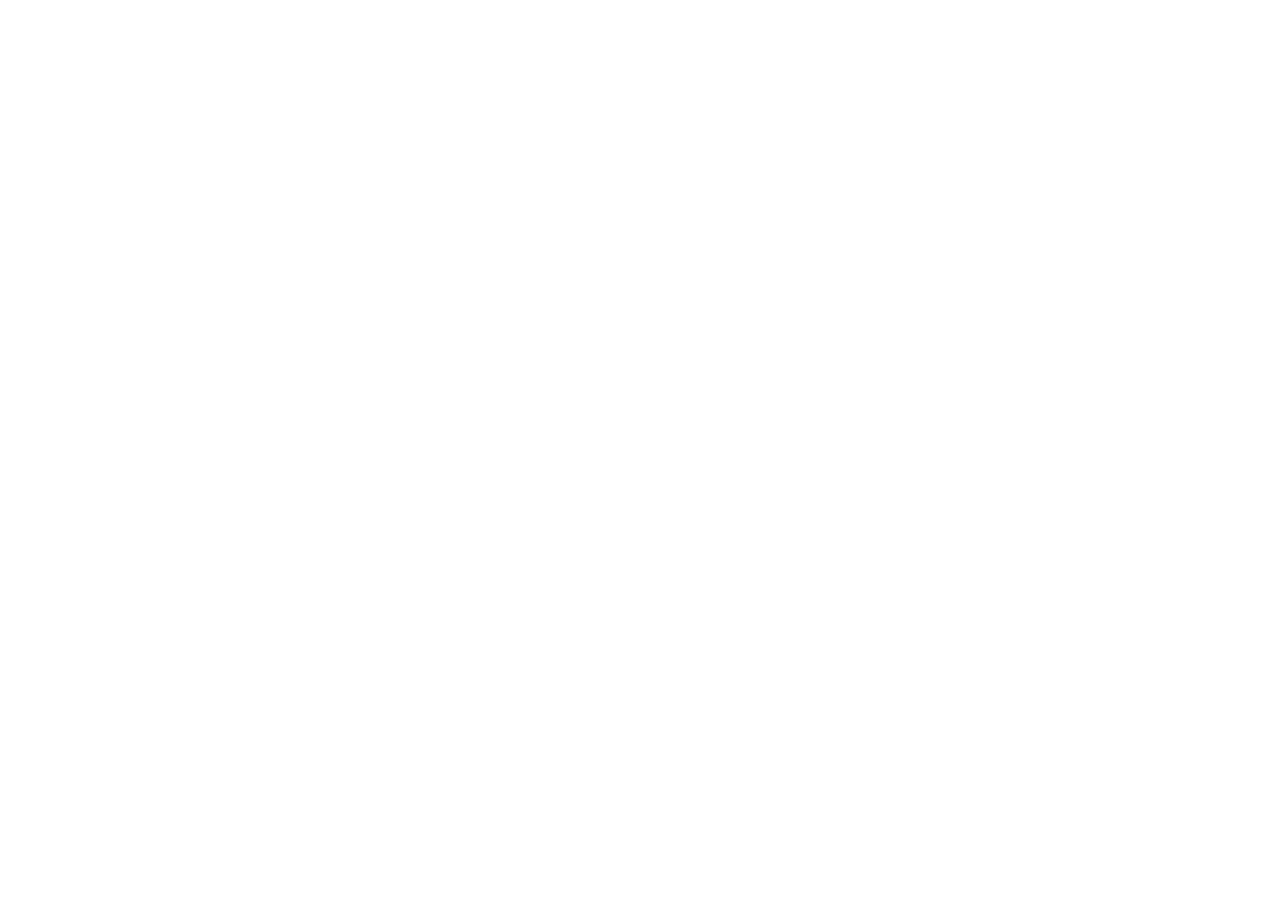
==== Index.html @ d71fd5b5 "First Commit" ====
<!DOCTYPE html>
<html lang="en">
<head>
    <meta charset="UTF-8">
    <meta http-equiv="X-UA-Compatible" content="IE=edge">
    <meta name="viewport" content="width=device-width, initial-scale=1.0">
    <title>Document</title>
</head>
<body>
    
</body>
</html>
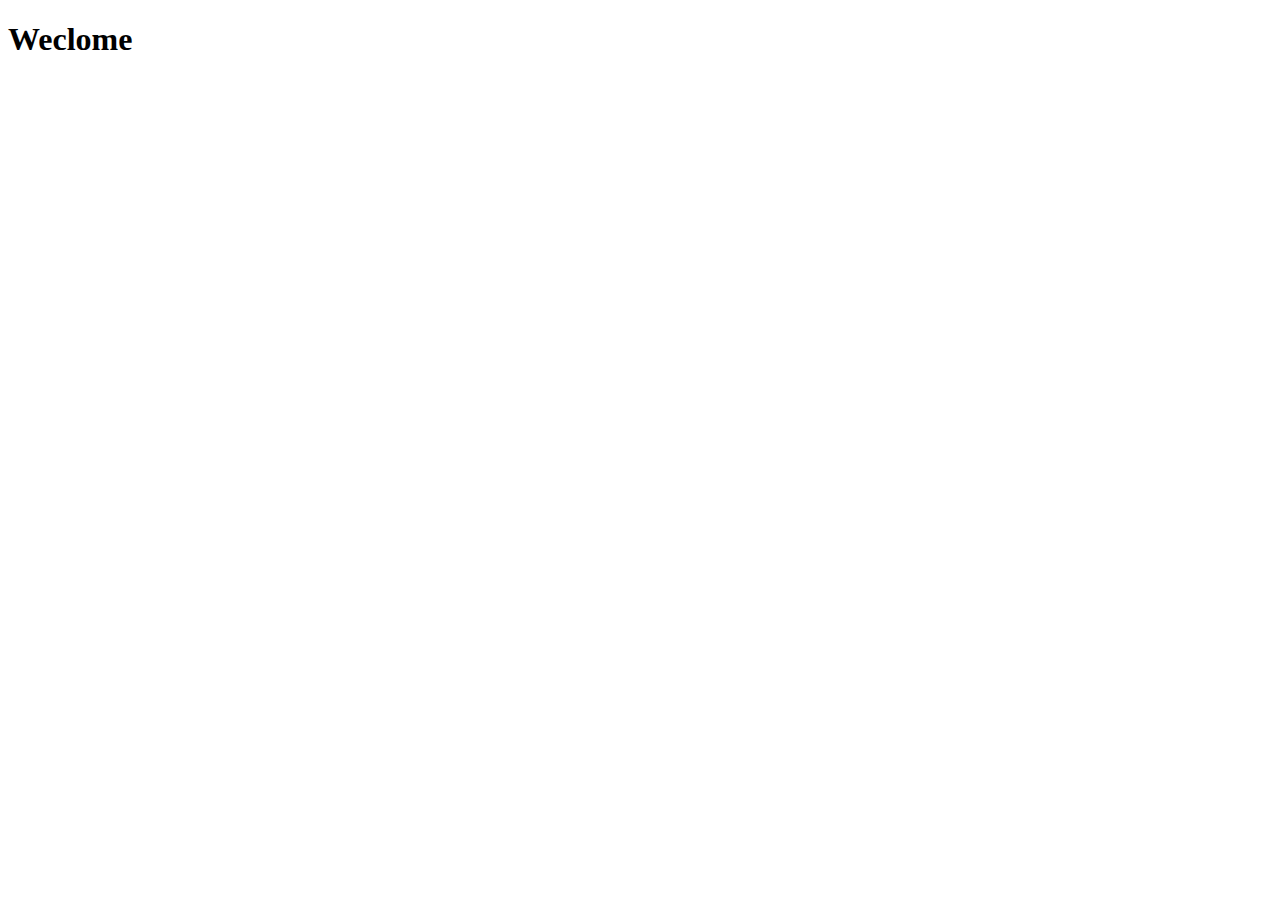
==== commit 39d5e943: "Update title" ====
--- a/Index.html
+++ b/Index.html
@@ -4,9 +4,11 @@
     <meta charset="UTF-8">
     <meta http-equiv="X-UA-Compatible" content="IE=edge">
     <meta name="viewport" content="width=device-width, initial-scale=1.0">
-    <title>Document</title>
+    <title>Welcome</title>
 </head>
-<body>
-    
 </body>
-</html>+<h1> Weclome</h1>
+</body>
+</head>
+
+
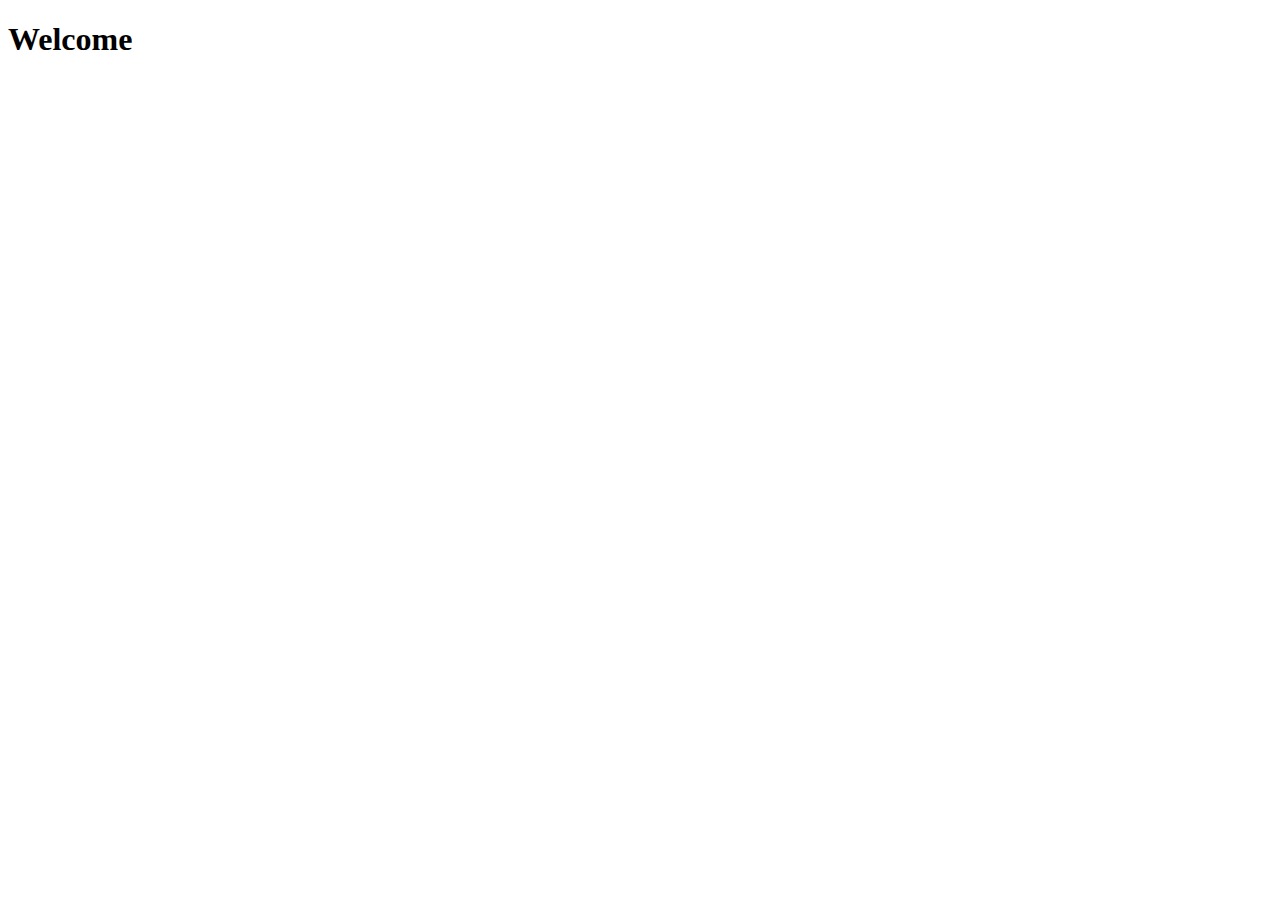
==== commit 82ddb717: "second commit" ====
--- a/Index.html
+++ b/Index.html
@@ -7,8 +7,8 @@
     <title>Welcome</title>
 </head>
 </body>
-<h1> Weclome</h1>
+<h1> Welcome</h1>
 </body>
-</head>
+</html>
 
 
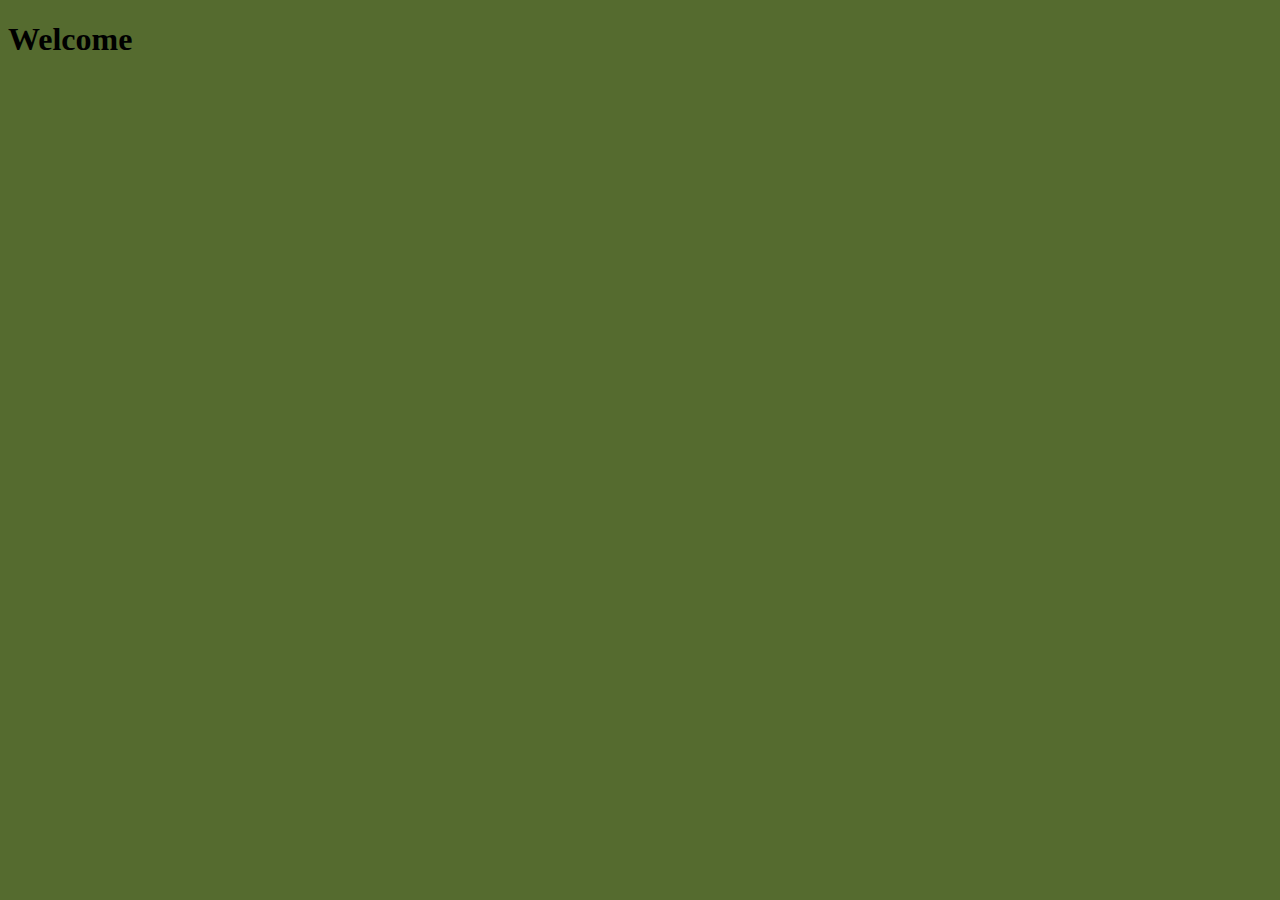
==== commit bf3464b6: "Add styles" ====
--- a/Index.html
+++ b/Index.html
@@ -5,10 +5,9 @@
     <meta http-equiv="X-UA-Compatible" content="IE=edge">
     <meta name="viewport" content="width=device-width, initial-scale=1.0">
     <title>Welcome</title>
+    <link rel="stylesheet" href="style.css">
 </head>
 </body>
 <h1> Welcome</h1>
 </body>
-</html>
-
-
+</html>--- a/style.css
+++ b/style.css
@@ -0,0 +1 @@
+body {background-color:darkolivegreen}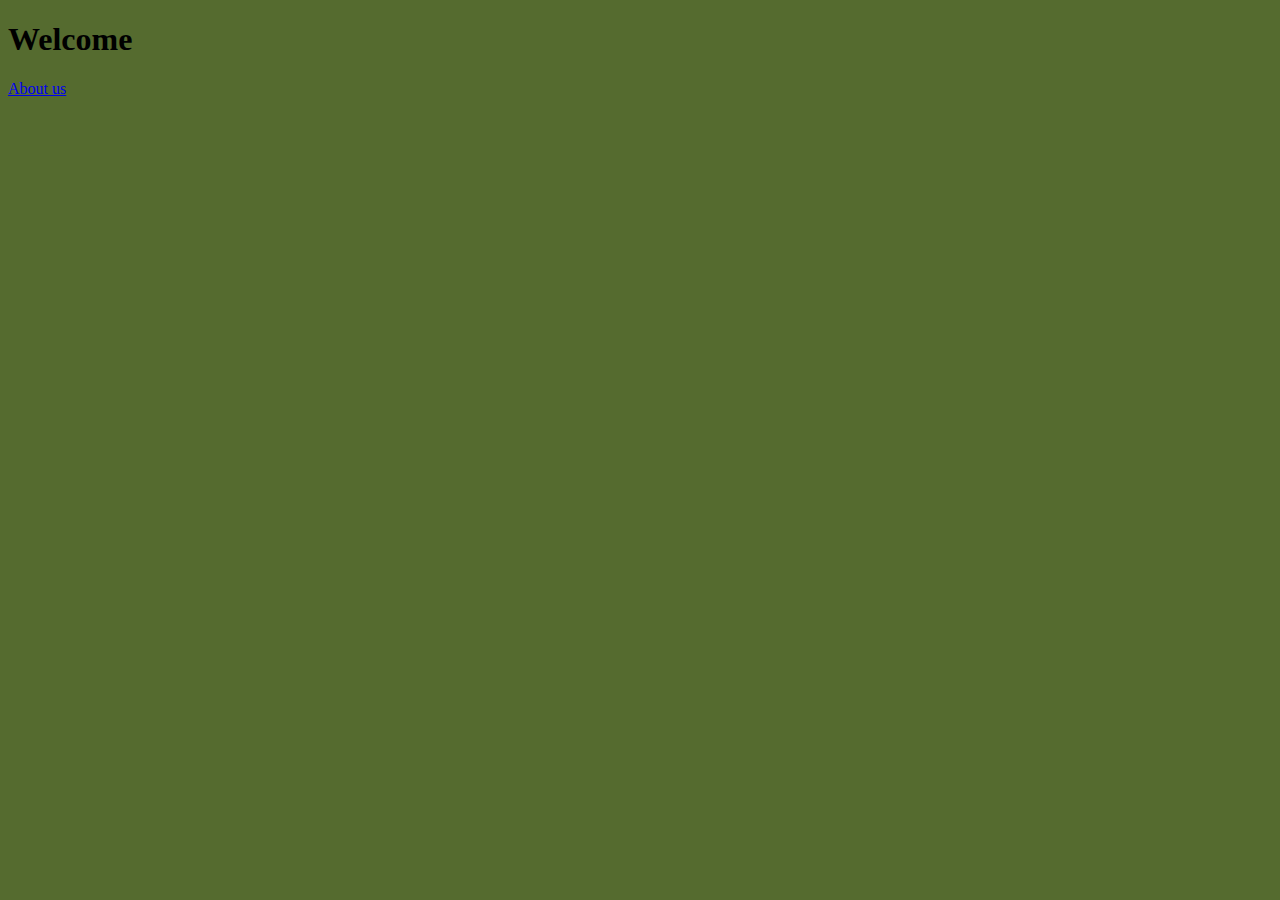
==== commit e6570dc9: "about" ====
--- a/Index.html
+++ b/Index.html
@@ -9,5 +9,6 @@
 </head>
 </body>
 <h1> Welcome</h1>
+<a href="about.html">About us</a>
 </body>
 </html>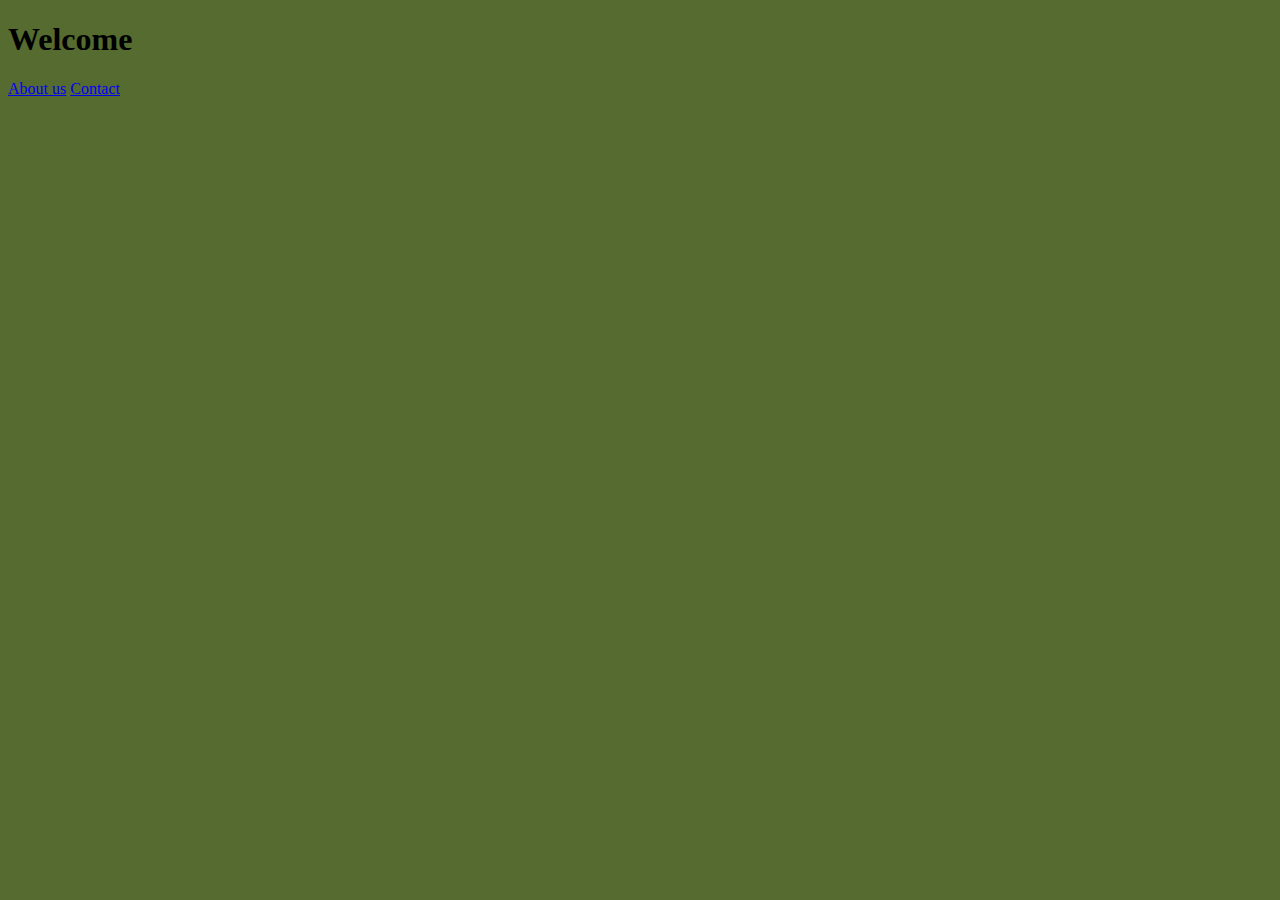
==== commit 84c8512d: "contact" ====
--- a/Index.html
+++ b/Index.html
@@ -10,5 +10,6 @@
 </body>
 <h1> Welcome</h1>
 <a href="about.html">About us</a>
+<a href="contact.html">Contact</a>
 </body>
 </html>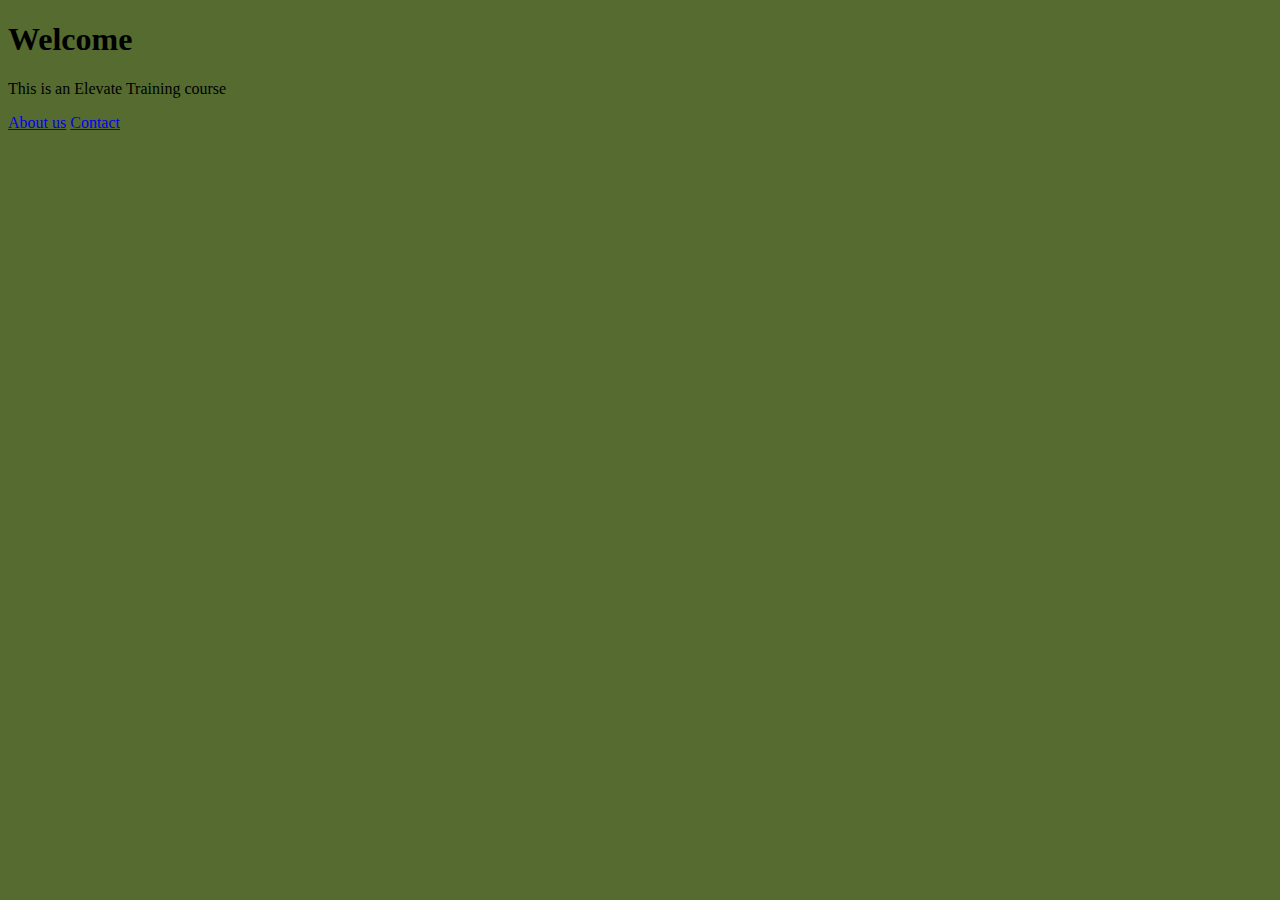
==== commit b3e62b41: "update wording" ====
--- a/Index.html
+++ b/Index.html
@@ -4,11 +4,12 @@
     <meta charset="UTF-8">
     <meta http-equiv="X-UA-Compatible" content="IE=edge">
     <meta name="viewport" content="width=device-width, initial-scale=1.0">
-    <title>Welcome</title>
+    <title>Welcome to my page</title>
     <link rel="stylesheet" href="style.css">
 </head>
 </body>
 <h1> Welcome</h1>
+<p> This is an Elevate Training course</p>
 <a href="about.html">About us</a>
 <a href="contact.html">Contact</a>
 </body>
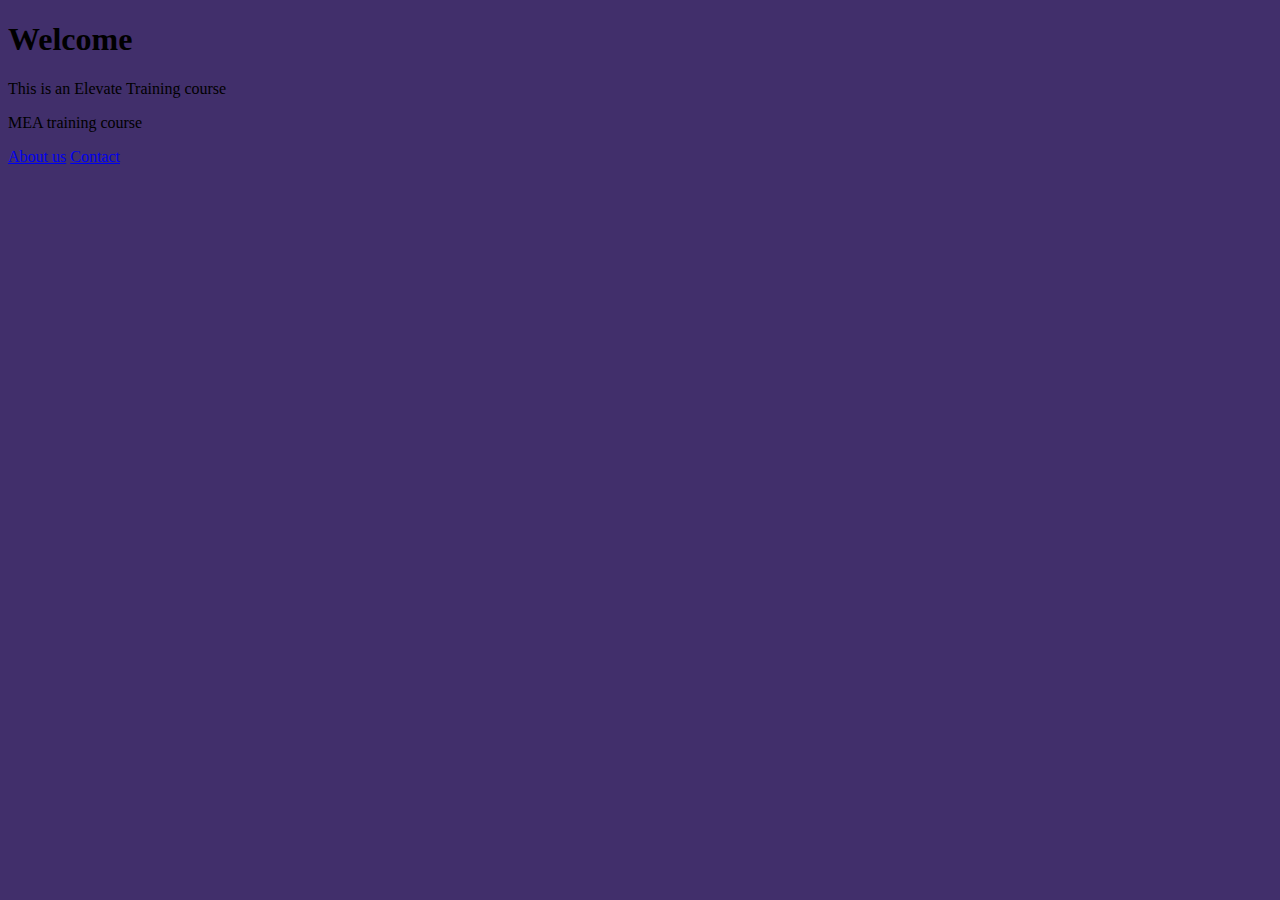
==== commit d1413ae2: "text" ====
--- a/Index.html
+++ b/Index.html
@@ -10,6 +10,7 @@
 </body>
 <h1> Welcome</h1>
 <p> This is an Elevate Training course</p>
+<p> MEA training course</p>
 <a href="about.html">About us</a>
 <a href="contact.html">Contact</a>
 </body>
--- a/style.css
+++ b/style.css
@@ -1 +1 @@
-body {background-color:darkolivegreen}+body {background-color:rgb(65, 47, 107)}